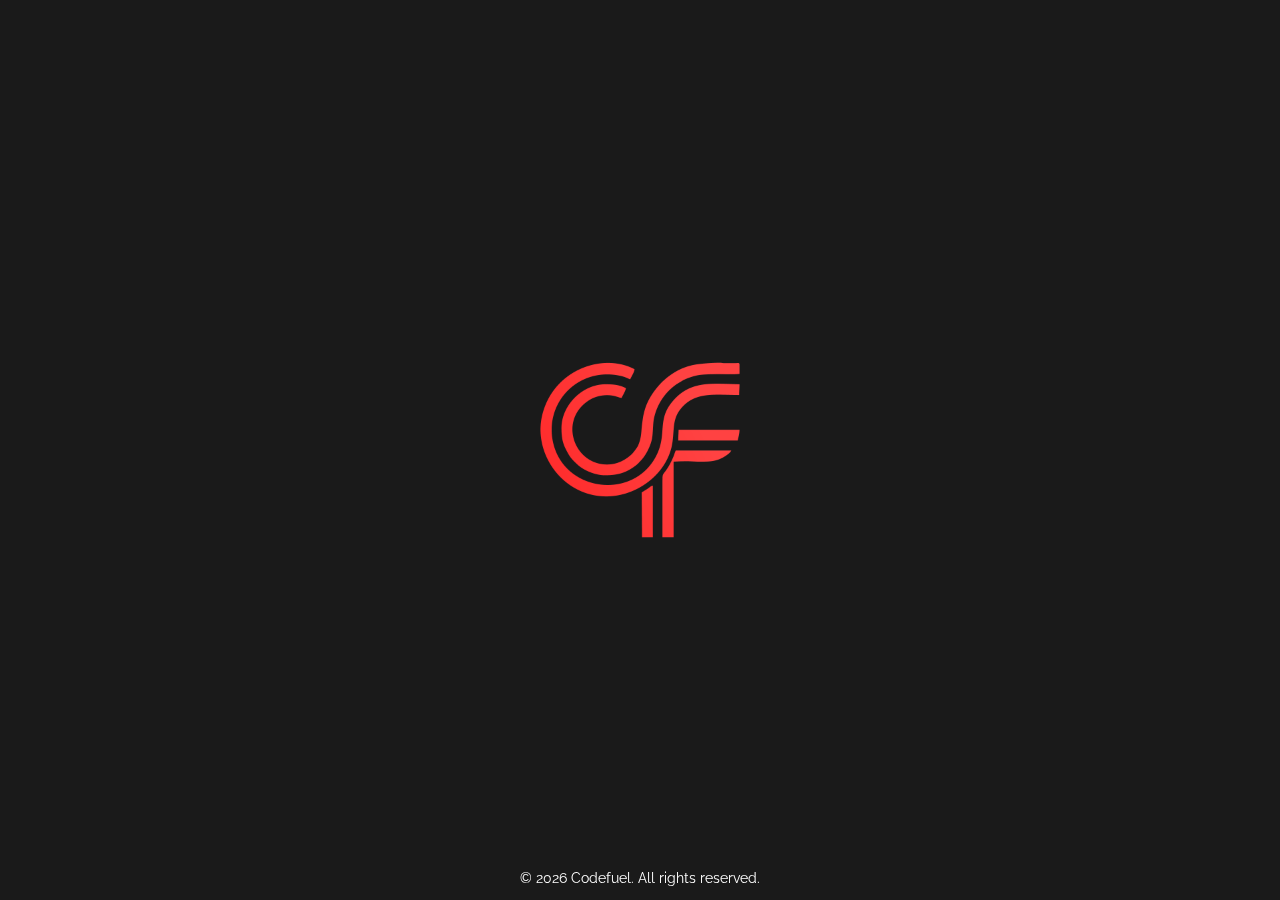
==== index.html @ 63b75acf "UPDATED - Converted index.php to index.html and now generating currentYear using javascript" ====
<!DOCTYPE html>
<html>
<head><meta http-equiv="Content-Type" content="text/html; charset=utf-8">
    <title>Codefuel - VPS</title>

    <!--META DATA-->
    <meta name="viewport" content="width=device-width, initial-scale=1.0, user-scalable=no">
	<meta name="author" content="Tauseef Shah, Codefuel" />

    <!--CSS FILES-->
    <link rel="icon" type="image/png" href="img/logo.png">
    <link rel="stylesheet" href="css/style.css"></link>

</head>
<body>

<div>
	<img src="img/logo.png" width="250px" height="auto" class="logo" alt="Codefuel - VPS" />
</div>

<div class="footer">
	<p>&copy; <span id="currentYear"></span> Codefuel. All rights reserved.</p>
</div>

<script>

    window.addEventListener('load', function () {

        const currentDate = new Date();

        const currentYearSpan = document.getElementById('currentYear');
        currentYearSpan.innerHTML = currentDate.getFullYear();

    });
    
</script>

</body>
</html>
---- css/style.css ----
@import url('https://fonts.googleapis.com/css?family=Raleway&display=swap');

body {
    margin: 0px;
    background-color: #1A1A1A;
    font-family: "Raleway", "Helvetica Neue", Helvetica, Arial, sans-serif;
}
.logo {
    position: absolute;
    top: 50%;
    left: 50%;
    width: 250px;
    height: 250px;
    margin-top: -125px;
    margin-left: -125px;
    pointer-events: none;
}
.footer {
    font-size: 14px;
    position: fixed;
    bottom: 0;
    width: 100%;
    color: white;
    text-align: center;
}
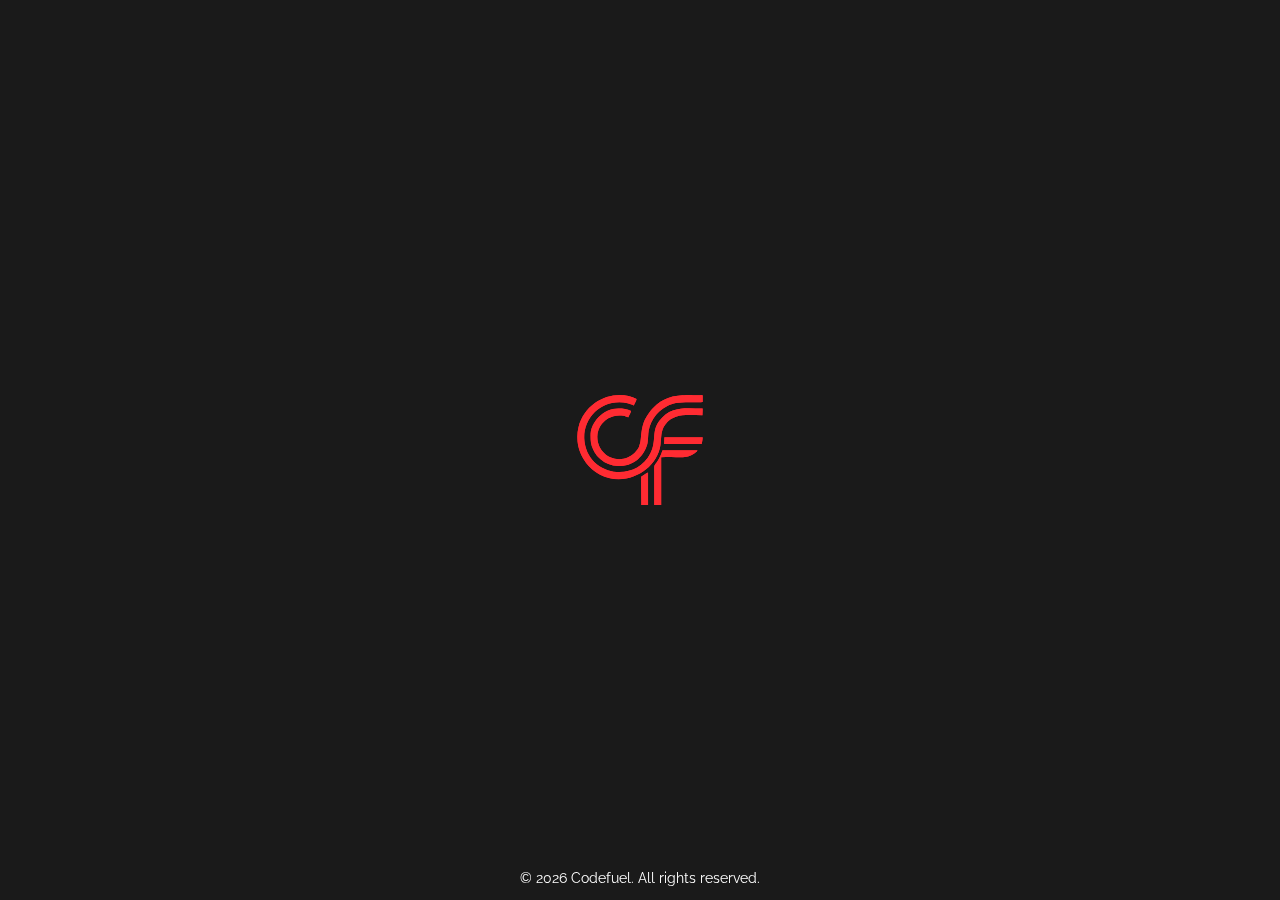
==== commit b0930bc9: "UPDATED - Codefuel logo image src to the new svg and resized" ====
--- a/index.html
+++ b/index.html
@@ -15,7 +15,7 @@
 <body>
 
 <div>
-	<img src="img/logo.png" width="250px" height="auto" class="logo" alt="Codefuel - VPS" />
+    <img src="img/codefuel-logo.svg" class="logo" alt="Codefuel - VPS" />
 </div>
 
 <div class="footer">
--- a/css/style.css
+++ b/css/style.css
@@ -9,10 +9,10 @@
     position: absolute;
     top: 50%;
     left: 50%;
-    width: 250px;
-    height: 250px;
-    margin-top: -125px;
-    margin-left: -125px;
+    width: 500px;
+    height: 500px;
+    margin-top: -250px;
+    margin-left: -250px;
     pointer-events: none;
 }
 .footer {
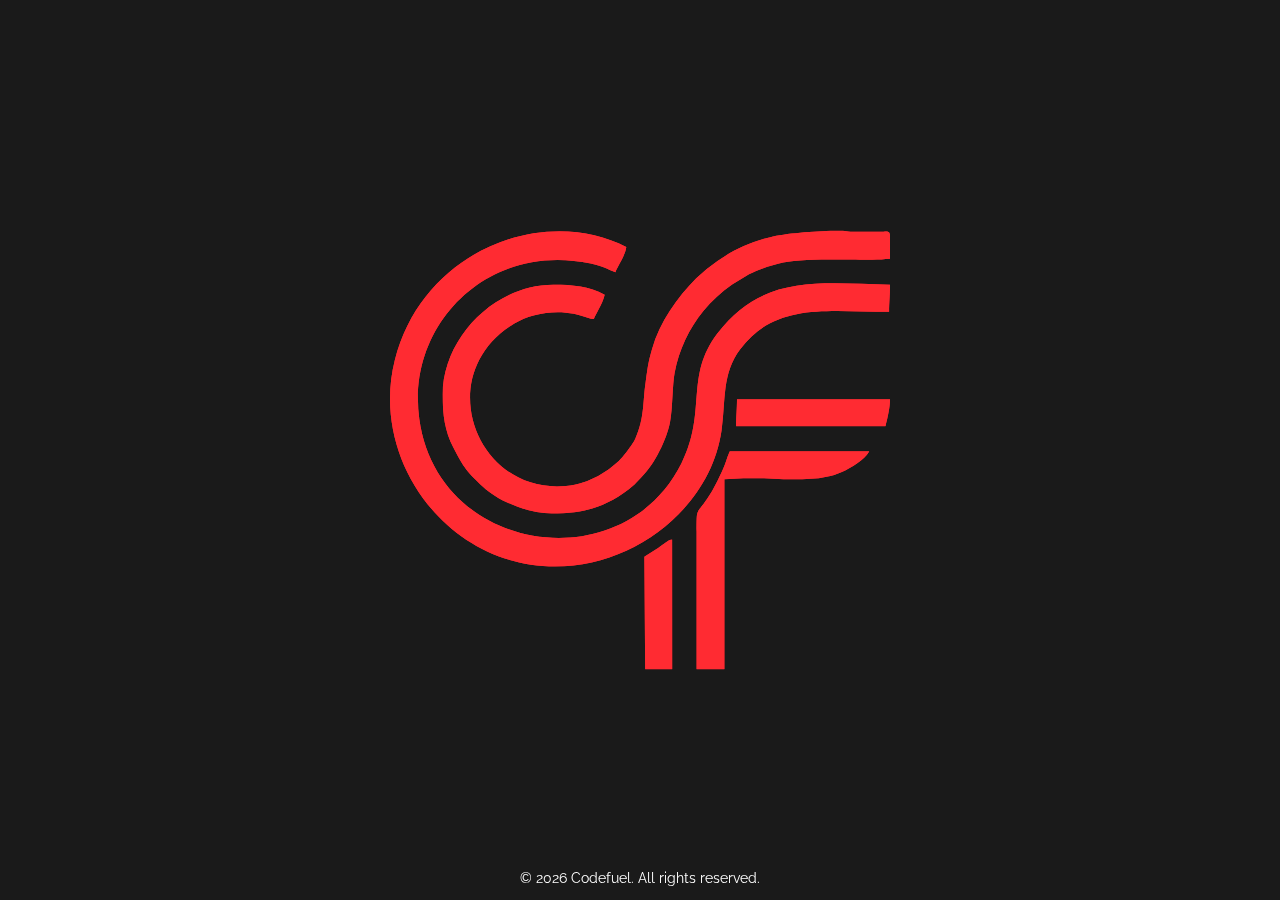
==== commit 7ed66cbc: "UPDATED - Favicon" ====
--- a/index.html
+++ b/index.html
@@ -5,17 +5,19 @@
 
     <!--META DATA-->
     <meta name="viewport" content="width=device-width, initial-scale=1.0, user-scalable=no">
-	<meta name="author" content="Tauseef Shah, Codefuel" />
-
+    <meta name="author" content="Tauseef Shah, Codefuel" />
+    
+    <!--FAVICON-->
+    <link rel="icon" type="image/svg+xml" href="assets/img/codefuel-logo.svg">
+    
     <!--CSS FILES-->
-    <link rel="icon" type="image/png" href="img/logo.png">
-    <link rel="stylesheet" href="css/style.css"></link>
+    <link rel="stylesheet" href="assets/css/style.css"></link>
 
 </head>
 <body>
 
 <div>
-    <img src="img/codefuel-logo.svg" class="logo" alt="Codefuel - VPS" />
+    <img src="assets/img/codefuel-logo.svg" class="logo" alt="Codefuel - VPS" />
 </div>
 
 <div class="footer">
--- a/assets/css/style.css
+++ b/assets/css/style.css
@@ -0,0 +1,25 @@
+@import url('https://fonts.googleapis.com/css?family=Raleway&display=swap');
+
+body {
+    margin: 0px;
+    background-color: #1A1A1A;
+    font-family: "Raleway", "Helvetica Neue", Helvetica, Arial, sans-serif;
+}
+.logo {
+    position: absolute;
+    top: 50%;
+    left: 50%;
+    width: 500px;
+    height: 500px;
+    margin-top: -250px;
+    margin-left: -250px;
+    pointer-events: none;
+}
+.footer {
+    font-size: 14px;
+    position: fixed;
+    bottom: 0;
+    width: 100%;
+    color: white;
+    text-align: center;
+}